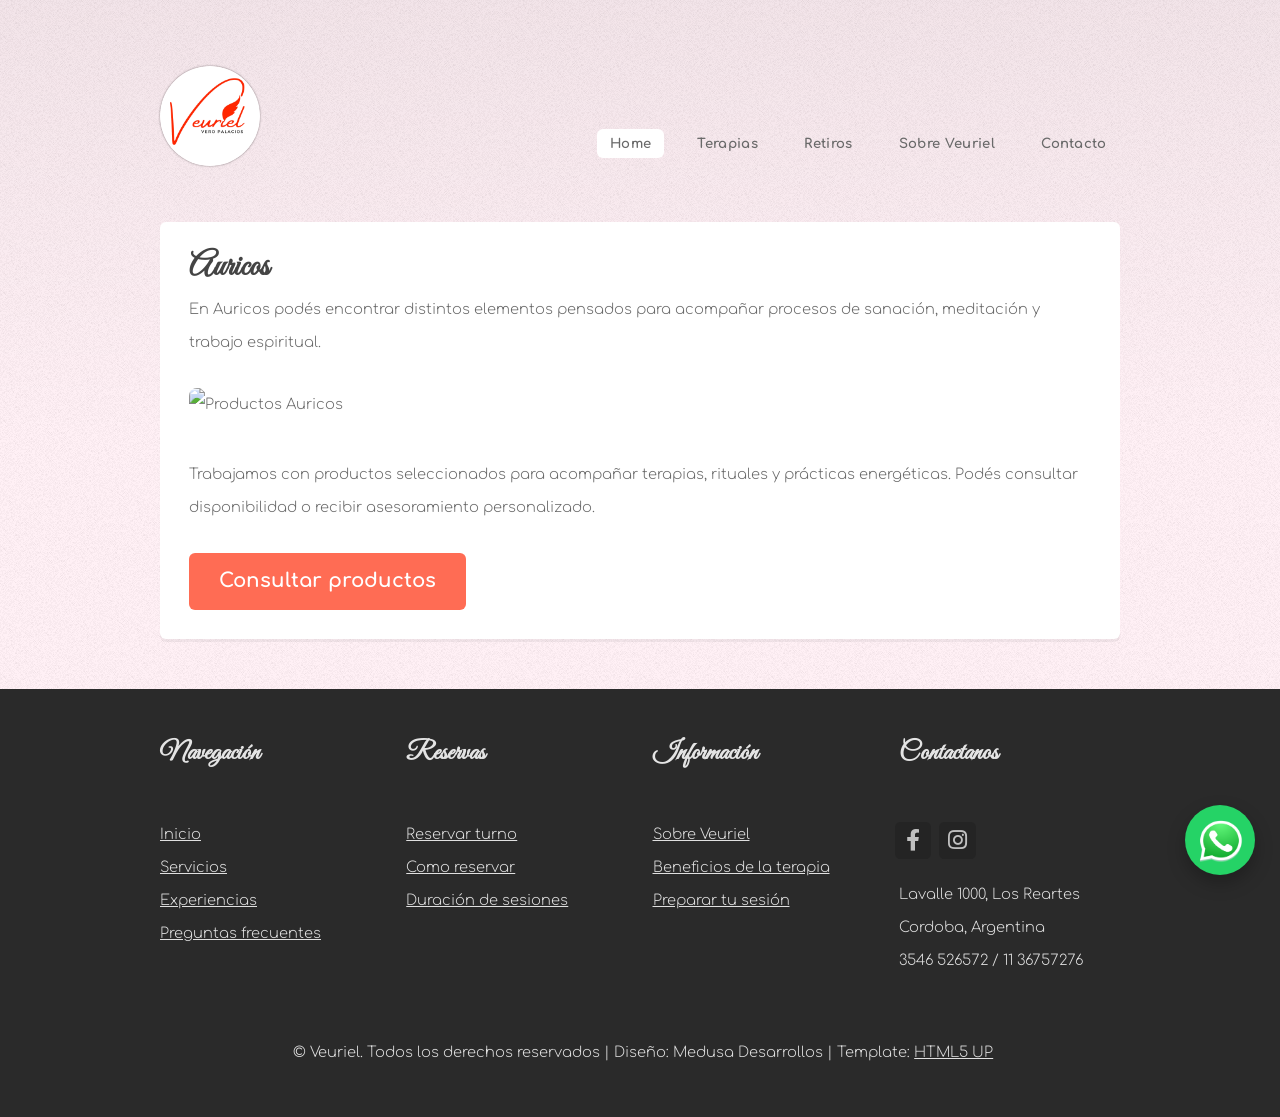
==== auricos.html @ 4fa96bc5 "centro-lumar terminado" ====
<!DOCTYPE html>
<html lang="es">
<head>
  <meta charset="UTF-8">
  <title>Aúricos - Veuriel</title>
  <meta name="viewport" content="width=device-width, initial-scale=1, user-scalable=no" />
	<link rel="stylesheet" href="assets/css/main.css" />
	<link href="https://fonts.googleapis.com/css2?family=Great+Vibes&display=swap" rel="stylesheet">
	<link href="https://fonts.googleapis.com/css2?family=Comfortaa:wght@300;400;600&display=swap" rel="stylesheet">
	<link rel="stylesheet" href="https://cdn.jsdelivr.net/npm/swiper@11/swiper-bundle.min.css"/>
</head>
<body class="is-preload homepage">

  <!-- Aquí cargamos el menú -->
    <div id="header-wrapper">
        <div id="menu-container"></div>
    </div>

  <!-- Contenido único de la página -->

  <section id="pagina-base" class="wrapper style2">
    <div class="container">

      <div class="row">
        <div class="col-12">

          <section class="box">

            <header>
              <h2>Auricos</h2>
              <p>
                En Auricos podés encontrar distintos elementos pensados para acompañar
                procesos de sanación, meditación y trabajo espiritual.
              </p>
            </header>

            <span class="image featured">
              <img src="images/auricos.jpg" alt="Productos Auricos">
            </span>

            <p>
              Trabajamos con productos seleccionados para acompañar terapias,
              rituales y prácticas energéticas. Podés consultar disponibilidad
              o recibir asesoramiento personalizado.
            </p>

            <a href="https://wa.me/5491136757276?text=Hola! Quiero consultar por productos de Auricos"
              class="button primary auricos-btn"
              target="_blank">
              Consultar productos
            </a>

          </section>

        </div>
      </div>

    </div>
  </section>



  <!-- Espacio antes del footer -->
  <div style="height:50px;" id="div-html-base">
  </div>

    <!-- Aquí cargamos el footer -->
      <div id="footer-wrapper">   
          <div id="footer-container"></div>
      </div>

    <script>
      // Cargar menú
      fetch('menu.html')
        .then(res => res.text())
        .then(data => {
          document.getElementById('menu-container').innerHTML = data;
        });

      // Cargar footer
      fetch('footer.html')
        .then(res => res.text())
        .then(data => {
          document.getElementById('footer-container').innerHTML = data;
        });
    </script>

    <!-- Scripts -->

		<script src="assets/js/jquery.min.js"></script>
		<script src="assets/js/jquery.dropotron.min.js"></script>
		<script src="assets/js/browser.min.js"></script>
		<script src="assets/js/breakpoints.min.js"></script>
		<script src="assets/js/util.js"></script>
		<script src="https://cdn.jsdelivr.net/npm/swiper@11/swiper-bundle.min.js"></script>
    <script src="assets/js/jquery.min.js"></script>
    <script src="assets/js/jquery.min.js"></script>

    <script>
      $(function () {
        $("#menu-container").load("header.html", function () {

          // scripts del template
          $.getScript("assets/js/jquery.dropotron.min.js");
          $.getScript("assets/js/browser.min.js");
          $.getScript("assets/js/breakpoints.min.js");
          $.getScript("assets/js/util.js");
          $.getScript("assets/js/main.js");

        });
      });
    </script>


</body>
</html>
---- assets/css/main.css ----
@import url("fontawesome-all.min.css");
@import url("https://fonts.googleapis.com/css?family=Oleo+Script:400|Open+Sans:300,300italic,600,600italic,800");

/*
	Verti by HTML5 UP
	html5up.net | @ajlkn
	Free for personal and commercial use under the CCA 3.0 license (html5up.net/license)
*/

html, body, div, span, applet, object,
iframe, h1, h2, h3, h4, h5, h6, p, blockquote,
pre, a, abbr, acronym, address, big, cite,
code, del, dfn, em, img, ins, kbd, q, s, samp,
small, strike, strong, sub, sup, tt, var, b,
u, i, center, dl, dt, dd, ol, ul, li, fieldset,
form, label, legend, table, caption, tbody,
tfoot, thead, tr, th, td, article, aside,
canvas, details, embed, figure, figcaption,
footer, header, hgroup, menu, nav, output, ruby,
section, summary, time, mark, audio, video {
	margin: 0;
	padding: 0;
	border: 0;
	font-size: 100%;
	font: inherit;
	vertical-align: baseline;}

article, aside, details, figcaption, figure,
footer, header, hgroup, menu, nav, section {
	display: block;}

body {
	line-height: 1;
}

ol, ul {
	list-style: none;
}

ul {
	margin-top: 3rem;
}

/* li {
	list-style: none;
	padding-left: 0;
} */

blockquote, q {
	quotes: none;
}

	blockquote:before, blockquote:after, q:before, q:after {
		content: '';
		content: none;
	}

table {
	border-collapse: collapse;
	border-spacing: 0;
}

body {
	-webkit-text-size-adjust: none;
}

mark {
	background-color: transparent;
	color: inherit;
}

input::-moz-focus-inner {
	border: 0;
	padding: 0;
}

input, select, textarea {
	-moz-appearance: none;
	-webkit-appearance: none;
	-ms-appearance: none;
	appearance: none;
}

/* Basic */

	@-ms-viewport {
		width: device-width;
	}

	html {
		box-sizing: border-box;
	}

	*, *:before, *:after {
		box-sizing: inherit;
	}

	body {
		background-image: -moz-linear-gradient(top, rgba(0, 0, 0, 0.05), rgba(0, 0, 0, 0)), url("images/bg01.png");
		background-image: -webkit-linear-gradient(top, rgba(0, 0, 0, 0.05), rgba(0, 0, 0, 0)), url("images/bg01.png");
		background-image: -ms-linear-gradient(top, rgba(0, 0, 0, 0.05), rgba(0, 0, 0, 0)), url("images/bg01.png");
		background-image: linear-gradient(top, rgba(0, 0, 0, 0.05), rgba(0, 0, 0, 0)), url("images/bg01.png");
		background-color: #fff0f5;
		background-position: top left, top left;
		background-repeat: repeat-x, repeat;
		background-size: 100% 30em, auto;
		font-family: 'Comfortaa', sans-serif;
		font-size: 13pt;
		color: #696969;
		font-weight: 300;
		line-height: 2.25em;
	}

		body.is-preload *, body.is-preload *:before, body.is-preload *:after {
			-moz-animation: none !important;
			-webkit-animation: none !important;
			-ms-animation: none !important;
			animation: none !important;
			-moz-transition: none !important;
			-webkit-transition: none !important;
			-ms-transition: none !important;
			transition: none !important;
		}

	input, select, textarea {
		font-family: 'Comfortaa', sans-serif;
		font-size: 13pt;
		color: #696969;
		font-weight: 300;
		line-height: 2.25em;
	}

	a {
		color: #0090c5;
		text-decoration: underline;
	}

		a:hover {
			text-decoration: none;
		}

	h1, h2, h3, h4, h5, h6 {
		color: #444;
		font-weight: 800;
		font-family: 'Great Vibes', cursive;
	}

		h1 a, h2 a, h3 a, h4 a, h5 a, h6 a {
			color: inherit;
			text-decoration: none;
			outline: 0;
		}

	h2 {
		font-size: 2.25em;
		margin: 0 0 1.1em 0;
		line-height: 1em;
	}

	h3 {
		font-size: 1.80em;
		margin: 0 0 1em 0;
	}

	b, strong {
		font-weight: 600;
		color: #444;
	}

	i, em {
		font-style: italic;
	}

	br.clear {
		clear: both;
	}

	sub {
		position: relative;
		top: 0.5em;
		font-size: 0.8em;
	}

	sup {
		position: relative;
		top: -0.5em;
		font-size: 0.8em;
	}

	hr {
		border: 0;
		border-top: solid 1px #eee;
	}

	blockquote {
		border-left: solid 0.5em #eee;
		padding: 1em 0 1em 2em;
		font-style: italic;
	}

	p, ul, ol, dl, table {
		margin-bottom: 2em;
	}

/* Container */

	.container {
		margin: 0 auto;
		max-width: 100%;
		width: 1400px;
	}

		@media screen and (max-width: 1680px) {

			.container {
				width: 1200px;
			}

		}

		@media screen and (max-width: 1280px) {

			.container {
				width: 960px;
			}

		}

		@media screen and (max-width: 980px) {

			.container {
				width: 90%;
			}

		}

		@media screen and (max-width: 736px) {

			.container {
				width: 100%;
			}

		}

/* Row */

	.row {
		display: flex;
		flex-wrap: wrap;
		box-sizing: border-box;
		align-items: stretch;
	}

		.row > * {
			box-sizing: border-box;
		}

		.row.gtr-uniform > * > :last-child {
			margin-bottom: 0;
		}

		.row.aln-left {
			justify-content: flex-start;
		}

		.row.aln-center {
			justify-content: center;
		}

		.row.aln-right {
			justify-content: flex-end;
		}

		.row.aln-top {
			align-items: flex-start;
		}

		.row.aln-middle {
			align-items: center;
		}

		.row.aln-bottom {
			align-items: flex-end;
		}

		.row > .imp {
			order: -1;
		}

		.row > .col-1 {
			width: 8.33333%;
		}

		.row > .off-1 {
			margin-left: 8.33333%;
		}

		.row > .col-2 {
			width: 16.66667%;
		}

		.row > .off-2 {
			margin-left: 16.66667%;
		}

		.row > .col-3 {
			width: 25%;
		}

		.row > .off-3 {
			margin-left: 25%;
		}

		.row > .col-4 {
			width: 33.33333%;
		}

		.row > .off-4 {
			margin-left: 33.33333%;
		}

		.row > .col-5 {
			width: 41.66667%;
		}

		.row > .off-5 {
			margin-left: 41.66667%;
		}

		.row > .col-6 {
			width: 50%;
		}

		.row > .off-6 {
			margin-left: 50%;
		}

		.row > .col-7 {
			width: 58.33333%;
		}

		.row > .off-7 {
			margin-left: 58.33333%;
		}

		.row > .col-8 {
			width: 66.66667%;
		}

		.row > .off-8 {
			margin-left: 66.66667%;
		}

		.row > .col-9 {
			width: 75%;
		}

		.row > .off-9 {
			margin-left: 75%;
		}

		.row > .col-10 {
			width: 83.33333%;
		}

		.row > .off-10 {
			margin-left: 83.33333%;
		}

		.row > .col-11 {
			width: 91.66667%;
		}

		.row > .off-11 {
			margin-left: 91.66667%;
		}

		.row > .col-12 {
			width: 100%;
		}

		.row > .off-12 {
			margin-left: 100%;
		}

		.row.gtr-0 {
			margin-top: 0px;
			margin-left: 0px;
		}

			.row.gtr-0 > * {
				padding: 0px 0 0 0px;
			}

			.row.gtr-0.gtr-uniform {
				margin-top: 0px;
			}

				.row.gtr-0.gtr-uniform > * {
					padding-top: 0px;
				}

		.row.gtr-25 {
			margin-top: -10px;
			margin-left: -10px;
		}

			.row.gtr-25 > * {
				padding: 10px 0 0 10px;
			}

			.row.gtr-25.gtr-uniform {
				margin-top: -10px;
			}

				.row.gtr-25.gtr-uniform > * {
					padding-top: 10px;
				}

		.row.gtr-50 {
			margin-top: -20px;
			margin-left: -20px;
		}

			.row.gtr-50 > * {
				padding: 20px 0 0 20px;
			}

			.row.gtr-50.gtr-uniform {
				margin-top: -20px;
			}

				.row.gtr-50.gtr-uniform > * {
					padding-top: 20px;
				}

		.row {
			margin-top: -40px;
			margin-left: -40px;
		}

			.row > * {
				padding: 40px 0 0 40px;
			}

			.row.gtr-uniform {
				margin-top: -40px;
			}

				.row.gtr-uniform > * {
					padding-top: 40px;
				}

		.row.gtr-150 {
			margin-top: -60px;
			margin-left: -60px;
		}

			.row.gtr-150 > * {
				padding: 60px 0 0 60px;
			}

			.row.gtr-150.gtr-uniform {
				margin-top: -60px;
			}

				.row.gtr-150.gtr-uniform > * {
					padding-top: 60px;
				}

		.row.gtr-200 {
			margin-top: -80px;
			margin-left: -80px;
		}

			.row.gtr-200 > * {
				padding: 80px 0 0 80px;
			}

			.row.gtr-200.gtr-uniform {
				margin-top: -80px;
			}

				.row.gtr-200.gtr-uniform > * {
					padding-top: 80px;
				}

		@media screen and (max-width: 1680px) {

			.row {
				display: flex;
				flex-wrap: wrap;
				box-sizing: border-box;
				align-items: stretch;
			}

				.row > * {
					box-sizing: border-box;
				}

				.row.gtr-uniform > * > :last-child {
					margin-bottom: 0;
				}

				.row.aln-left {
					justify-content: flex-start;
				}

				.row.aln-center {
					justify-content: center;
				}

				.row.aln-right {
					justify-content: flex-end;
				}

				.row.aln-top {
					align-items: flex-start;
				}

				.row.aln-middle {
					align-items: center;
				}

				.row.aln-bottom {
					align-items: flex-end;
				}

				.row > .imp-xlarge {
					order: -1;
				}

				.row > .col-1-xlarge {
					width: 8.33333%;
				}

				.row > .off-1-xlarge {
					margin-left: 8.33333%;
				}

				.row > .col-2-xlarge {
					width: 16.66667%;
				}

				.row > .off-2-xlarge {
					margin-left: 16.66667%;
				}

				.row > .col-3-xlarge {
					width: 25%;
				}

				.row > .off-3-xlarge {
					margin-left: 25%;
				}

				.row > .col-4-xlarge {
					width: 33.33333%;
				}

				.row > .off-4-xlarge {
					margin-left: 33.33333%;
				}

				.row > .col-5-xlarge {
					width: 41.66667%;
				}

				.row > .off-5-xlarge {
					margin-left: 41.66667%;
				}

				.row > .col-6-xlarge {
					width: 50%;
				}

				.row > .off-6-xlarge {
					margin-left: 50%;
				}

				.row > .col-7-xlarge {
					width: 58.33333%;
				}

				.row > .off-7-xlarge {
					margin-left: 58.33333%;
				}

				.row > .col-8-xlarge {
					width: 66.66667%;
				}

				.row > .off-8-xlarge {
					margin-left: 66.66667%;
				}

				.row > .col-9-xlarge {
					width: 75%;
				}

				.row > .off-9-xlarge {
					margin-left: 75%;
				}

				.row > .col-10-xlarge {
					width: 83.33333%;
				}

				.row > .off-10-xlarge {
					margin-left: 83.33333%;
				}

				.row > .col-11-xlarge {
					width: 91.66667%;
				}

				.row > .off-11-xlarge {
					margin-left: 91.66667%;
				}

				.row > .col-12-xlarge {
					width: 100%;
				}

				.row > .off-12-xlarge {
					margin-left: 100%;
				}

				.row.gtr-0 {
					margin-top: 0px;
					margin-left: 0px;
				}

					.row.gtr-0 > * {
						padding: 0px 0 0 0px;
					}

					.row.gtr-0.gtr-uniform {
						margin-top: 0px;
					}

						.row.gtr-0.gtr-uniform > * {
							padding-top: 0px;
						}

				.row.gtr-25 {
					margin-top: -10px;
					margin-left: -10px;
				}

					.row.gtr-25 > * {
						padding: 10px 0 0 10px;
					}

					.row.gtr-25.gtr-uniform {
						margin-top: -10px;
					}

						.row.gtr-25.gtr-uniform > * {
							padding-top: 10px;
						}

				.row.gtr-50 {
					margin-top: -20px;
					margin-left: -20px;
				}

					.row.gtr-50 > * {
						padding: 20px 0 0 20px;
					}

					.row.gtr-50.gtr-uniform {
						margin-top: -20px;
					}

						.row.gtr-50.gtr-uniform > * {
							padding-top: 20px;
						}

				.row {
					margin-top: -40px;
					margin-left: -40px;
				}

					.row > * {
						padding: 40px 0 0 40px;
					}

					.row.gtr-uniform {
						margin-top: -40px;
					}

						.row.gtr-uniform > * {
							padding-top: 40px;
						}

				.row.gtr-150 {
					margin-top: -60px;
					margin-left: -60px;
				}

					.row.gtr-150 > * {
						padding: 60px 0 0 60px;
					}

					.row.gtr-150.gtr-uniform {
						margin-top: -60px;
					}

						.row.gtr-150.gtr-uniform > * {
							padding-top: 60px;
						}

				.row.gtr-200 {
					margin-top: -80px;
					margin-left: -80px;
				}

					.row.gtr-200 > * {
						padding: 80px 0 0 80px;
					}

					.row.gtr-200.gtr-uniform {
						margin-top: -80px;
					}

						.row.gtr-200.gtr-uniform > * {
							padding-top: 80px;
						}

		}

		@media screen and (max-width: 1280px) {

			.row {
				display: flex;
				flex-wrap: wrap;
				box-sizing: border-box;
				align-items: stretch;
			}

				.row > * {
					box-sizing: border-box;
				}

				.row.gtr-uniform > * > :last-child {
					margin-bottom: 0;
				}

				.row.aln-left {
					justify-content: flex-start;
				}

				.row.aln-center {
					justify-content: center;
				}

				.row.aln-right {
					justify-content: flex-end;
				}

				.row.aln-top {
					align-items: flex-start;
				}

				.row.aln-middle {
					align-items: center;
				}

				.row.aln-bottom {
					align-items: flex-end;
				}

				.row > .imp-large {
					order: -1;
				}

				.row > .col-1-large {
					width: 8.33333%;
				}

				.row > .off-1-large {
					margin-left: 8.33333%;
				}

				.row > .col-2-large {
					width: 16.66667%;
				}

				.row > .off-2-large {
					margin-left: 16.66667%;
				}

				.row > .col-3-large {
					width: 25%;
				}

				.row > .off-3-large {
					margin-left: 25%;
				}

				.row > .col-4-large {
					width: 33.33333%;
				}

				.row > .off-4-large {
					margin-left: 33.33333%;
				}

				.row > .col-5-large {
					width: 41.66667%;
				}

				.row > .off-5-large {
					margin-left: 41.66667%;
				}

				.row > .col-6-large {
					width: 50%;
				}

				.row > .off-6-large {
					margin-left: 50%;
				}

				.row > .col-7-large {
					width: 58.33333%;
				}

				.row > .off-7-large {
					margin-left: 58.33333%;
				}

				.row > .col-8-large {
					width: 66.66667%;
				}

				.row > .off-8-large {
					margin-left: 66.66667%;
				}

				.row > .col-9-large {
					width: 75%;
				}

				.row > .off-9-large {
					margin-left: 75%;
				}

				.row > .col-10-large {
					width: 83.33333%;
				}

				.row > .off-10-large {
					margin-left: 83.33333%;
				}

				.row > .col-11-large {
					width: 91.66667%;
				}

				.row > .off-11-large {
					margin-left: 91.66667%;
				}

				.row > .col-12-large {
					width: 100%;
				}

				.row > .off-12-large {
					margin-left: 100%;
				}

				.row.gtr-0 {
					margin-top: 0px;
					margin-left: 0px;
				}

					.row.gtr-0 > * {
						padding: 0px 0 0 0px;
					}

					.row.gtr-0.gtr-uniform {
						margin-top: 0px;
					}

						.row.gtr-0.gtr-uniform > * {
							padding-top: 0px;
						}

				.row.gtr-25 {
					margin-top: -6.25px;
					margin-left: -6.25px;
				}

					.row.gtr-25 > * {
						padding: 6.25px 0 0 6.25px;
					}

					.row.gtr-25.gtr-uniform {
						margin-top: -6.25px;
					}

						.row.gtr-25.gtr-uniform > * {
							padding-top: 6.25px;
						}

				.row.gtr-50 {
					margin-top: -12.5px;
					margin-left: -12.5px;
				}

					.row.gtr-50 > * {
						padding: 12.5px 0 0 12.5px;
					}

					.row.gtr-50.gtr-uniform {
						margin-top: -12.5px;
					}

						.row.gtr-50.gtr-uniform > * {
							padding-top: 12.5px;
						}

				.row {
					margin-top: -25px;
					margin-left: -25px;
				}

					.row > * {
						padding: 25px 0 0 25px;
					}

					.row.gtr-uniform {
						margin-top: -25px;
					}

						.row.gtr-uniform > * {
							padding-top: 25px;
						}

				.row.gtr-150 {
					margin-top: -37.5px;
					margin-left: -37.5px;
				}

					.row.gtr-150 > * {
						padding: 37.5px 0 0 37.5px;
					}

					.row.gtr-150.gtr-uniform {
						margin-top: -37.5px;
					}

						.row.gtr-150.gtr-uniform > * {
							padding-top: 37.5px;
						}

				.row.gtr-200 {
					margin-top: -50px;
					margin-left: -50px;
				}

					.row.gtr-200 > * {
						padding: 50px 0 0 50px;
					}

					.row.gtr-200.gtr-uniform {
						margin-top: -50px;
					}

						.row.gtr-200.gtr-uniform > * {
							padding-top: 50px;
						}

		}

		@media screen and (max-width: 980px) {

			.row {
				display: flex;
				flex-wrap: wrap;
				box-sizing: border-box;
				align-items: stretch;
			}

				.row > * {
					box-sizing: border-box;
				}

				.row.gtr-uniform > * > :last-child {
					margin-bottom: 0;
				}

				.row.aln-left {
					justify-content: flex-start;
				}

				.row.aln-center {
					justify-content: center;
				}

				.row.aln-right {
					justify-content: flex-end;
				}

				.row.aln-top {
					align-items: flex-start;
				}

				.row.aln-middle {
					align-items: center;
				}

				.row.aln-bottom {
					align-items: flex-end;
				}

				.row > .imp-medium {
					order: -1;
				}

				.row > .col-1-medium {
					width: 8.33333%;
				}

				.row > .off-1-medium {
					margin-left: 8.33333%;
				}

				.row > .col-2-medium {
					width: 16.66667%;
				}

				.row > .off-2-medium {
					margin-left: 16.66667%;
				}

				.row > .col-3-medium {
					width: 25%;
				}

				.row > .off-3-medium {
					margin-left: 25%;
				}

				.row > .col-4-medium {
					width: 33.33333%;
				}

				.row > .off-4-medium {
					margin-left: 33.33333%;
				}

				.row > .col-5-medium {
					width: 41.66667%;
				}

				.row > .off-5-medium {
					margin-left: 41.66667%;
				}

				.row > .col-6-medium {
					width: 50%;
				}

				.row > .off-6-medium {
					margin-left: 50%;
				}

				.row > .col-7-medium {
					width: 58.33333%;
				}

				.row > .off-7-medium {
					margin-left: 58.33333%;
				}

				.row > .col-8-medium {
					width: 66.66667%;
				}

				.row > .off-8-medium {
					margin-left: 66.66667%;
				}

				.row > .col-9-medium {
					width: 75%;
				}

				.row > .off-9-medium {
					margin-left: 75%;
				}

				.row > .col-10-medium {
					width: 83.33333%;
				}

				.row > .off-10-medium {
					margin-left: 83.33333%;
				}

				.row > .col-11-medium {
					width: 91.66667%;
				}

				.row > .off-11-medium {
					margin-left: 91.66667%;
				}

				.row > .col-12-medium {
					width: 100%;
				}

				.row > .off-12-medium {
					margin-left: 100%;
				}

				.row.gtr-0 {
					margin-top: 0px;
					margin-left: 0px;
				}

					.row.gtr-0 > * {
						padding: 0px 0 0 0px;
					}

					.row.gtr-0.gtr-uniform {
						margin-top: 0px;
					}

						.row.gtr-0.gtr-uniform > * {
							padding-top: 0px;
						}

				.row.gtr-25 {
					margin-top: -6.25px;
					margin-left: -6.25px;
				}

					.row.gtr-25 > * {
						padding: 6.25px 0 0 6.25px;
					}

					.row.gtr-25.gtr-uniform {
						margin-top: -6.25px;
					}

						.row.gtr-25.gtr-uniform > * {
							padding-top: 6.25px;
						}

				.row.gtr-50 {
					margin-top: -12.5px;
					margin-left: -12.5px;
				}

					.row.gtr-50 > * {
						padding: 12.5px 0 0 12.5px;
					}

					.row.gtr-50.gtr-uniform {
						margin-top: -12.5px;
					}

						.row.gtr-50.gtr-uniform > * {
							padding-top: 12.5px;
						}

				.row {
					margin-top: -25px;
					margin-left: -25px;
				}

					.row > * {
						padding: 25px 0 0 25px;
					}

					.row.gtr-uniform {
						margin-top: -25px;
					}

						.row.gtr-uniform > * {
							padding-top: 25px;
						}

				.row.gtr-150 {
					margin-top: -37.5px;
					margin-left: -37.5px;
				}

					.row.gtr-150 > * {
						padding: 37.5px 0 0 37.5px;
					}

					.row.gtr-150.gtr-uniform {
						margin-top: -37.5px;
					}

						.row.gtr-150.gtr-uniform > * {
							padding-top: 37.5px;
						}

				.row.gtr-200 {
					margin-top: -50px;
					margin-left: -50px;
				}

					.row.gtr-200 > * {
						padding: 50px 0 0 50px;
					}

					.row.gtr-200.gtr-uniform {
						margin-top: -50px;
					}

						.row.gtr-200.gtr-uniform > * {
							padding-top: 50px;
						}

		}

		@media screen and (max-width: 736px) {

			.row {
				display: flex;
				flex-wrap: wrap;
				box-sizing: border-box;
				align-items: stretch;
			}

				.row > * {
					box-sizing: border-box;
				}

				.row.gtr-uniform > * > :last-child {
					margin-bottom: 0;
				}

				.row.aln-left {
					justify-content: flex-start;
				}

				.row.aln-center {
					justify-content: center;
				}

				.row.aln-right {
					justify-content: flex-end;
				}

				.row.aln-top {
					align-items: flex-start;
				}

				.row.aln-middle {
					align-items: center;
				}

				.row.aln-bottom {
					align-items: flex-end;
				}

				.row > .imp-small {
					order: -1;
				}

				.row > .col-1-small {
					width: 8.33333%;
				}

				.row > .off-1-small {
					margin-left: 8.33333%;
				}

				.row > .col-2-small {
					width: 16.66667%;
				}

				.row > .off-2-small {
					margin-left: 16.66667%;
				}

				.row > .col-3-small {
					width: 25%;
				}

				.row > .off-3-small {
					margin-left: 25%;
				}

				.row > .col-4-small {
					width: 33.33333%;
				}

				.row > .off-4-small {
					margin-left: 33.33333%;
				}

				.row > .col-5-small {
					width: 41.66667%;
				}

				.row > .off-5-small {
					margin-left: 41.66667%;
				}

				.row > .col-6-small {
					width: 50%;
				}

				.row > .off-6-small {
					margin-left: 50%;
				}

				.row > .col-7-small {
					width: 58.33333%;
				}

				.row > .off-7-small {
					margin-left: 58.33333%;
				}

				.row > .col-8-small {
					width: 66.66667%;
				}

				.row > .off-8-small {
					margin-left: 66.66667%;
				}

				.row > .col-9-small {
					width: 75%;
				}

				.row > .off-9-small {
					margin-left: 75%;
				}

				.row > .col-10-small {
					width: 83.33333%;
				}

				.row > .off-10-small {
					margin-left: 83.33333%;
				}

				.row > .col-11-small {
					width: 91.66667%;
				}

				.row > .off-11-small {
					margin-left: 91.66667%;
				}

				.row > .col-12-small {
					width: 100%;
				}

				.row > .off-12-small {
					margin-left: 100%;
				}

				.row.gtr-0 {
					margin-top: 0px;
					margin-left: 0px;
				}

					.row.gtr-0 > * {
						padding: 0px 0 0 0px;
					}

					.row.gtr-0.gtr-uniform {
						margin-top: 0px;
					}

						.row.gtr-0.gtr-uniform > * {
							padding-top: 0px;
						}

				.row.gtr-25 {
					margin-top: -5px;
					margin-left: -5px;
				}

					.row.gtr-25 > * {
						padding: 5px 0 0 5px;
					}

					.row.gtr-25.gtr-uniform {
						margin-top: -5px;
					}

						.row.gtr-25.gtr-uniform > * {
							padding-top: 5px;
						}

				.row.gtr-50 {
					margin-top: -10px;
					margin-left: -10px;
				}

					.row.gtr-50 > * {
						padding: 10px 0 0 10px;
					}

					.row.gtr-50.gtr-uniform {
						margin-top: -10px;
					}

						.row.gtr-50.gtr-uniform > * {
							padding-top: 10px;
						}

				.row {
					margin-top: -20px;
					margin-left: -20px;
				}

					.row > * {
						padding: 20px 0 0 20px;
					}

					.row.gtr-uniform {
						margin-top: -20px;
					}

						.row.gtr-uniform > * {
							padding-top: 20px;
						}

				.row.gtr-150 {
					margin-top: -30px;
					margin-left: -30px;
				}

					.row.gtr-150 > * {
						padding: 30px 0 0 30px;
					}

					.row.gtr-150.gtr-uniform {
						margin-top: -30px;
					}

						.row.gtr-150.gtr-uniform > * {
							padding-top: 30px;
						}

				.row.gtr-200 {
					margin-top: -40px;
					margin-left: -40px;
				}

					.row.gtr-200 > * {
						padding: 40px 0 0 40px;
					}

					.row.gtr-200.gtr-uniform {
						margin-top: -40px;
					}

						.row.gtr-200.gtr-uniform > * {
							padding-top: 40px;
						}

		}

/* Section/Article */

	section, article {
		/* margin-bottom: 5em; */
	}

	section > :last-child,
	article > :last-child,
	section:last-child,
	article:last-child {
		margin-bottom: 0;
	}

	header {
		margin: 0 0 2em 0;
	}

		header h2, header h3 {
			margin: 0 0 0.25em 0;
		}

		header p {
			margin: 0;
		}

	footer {
		margin: 2.5em 0 0 0;
	}

/* Forms */

	form label {
		display: block;
		font-weight: 800;
		margin: 0 0 1em 0;
		font-size: 0.8em;
		color: #444;
	}

	form input[type="text"],
	form input[type="email"],
	form input[type="password"],
	form select,
	form textarea {
		-webkit-appearance: none;
		display: block;
		width: 100%;
		border-radius: 8px;
		border: solid 1px #eee;
	}

		form input[type="text"]:focus,
		form input[type="email"]:focus,
		form input[type="password"]:focus,
		form select:focus,
		form textarea:focus {
			border-color: #0090c5;
		}

	form input[type="text"],
	form input[type="email"],
	form input[type="password"] {
		line-height: 3em;
		padding: 0 1em;
	}

	form select {
		line-height: 3em;
		padding: 0 1em;
	}

	form textarea {
		min-height: 9em;
		padding: 1em;
	}

	form ::-webkit-input-placeholder {
		color: #555 !important;
	}

	form :-moz-placeholder {
		color: #555 !important;
	}

	form ::-moz-placeholder {
		color: #555 !important;
	}

	form :-ms-input-placeholder {
		color: #555 !important;
	}

	form ::-moz-focus-inner {
		border: 0;
	}

/* Tables */

	table {
		width: 100%;
	}

		table tr {
			border-top: solid 1px #eee;
		}

			table tr:first-child {
				border-top: 0;
			}

		table td {
			padding: 0.5em 1em 0.5em 1em;
		}

		table th {
			text-align: left;
			padding: 0.5em 1em 0.5em 1em;
			font-weight: 800;
			margin: 0 0 1em 0;
		}

		table thead {
			background: #404248;
			color: #fff;
		}

/* Image */

	.image {
		display: inline-block;
		outline: 0;
	}

		.image img {
			display: block;
			width: 100%;
			border-radius: 8px;
		}

		.image.fit {
			display: block;
			width: 100%;
		}

		.image.featured {
			display: block;
			width: 100%;
			margin: 0 0 2.5em 0;
		}

		.image.left {
			float: left;
			margin: 0 2em 2em 0;
		}

		.image.centered {
			display: block;
			margin: 0 0 2.5em 0;
		}

			.image.centered img {
				margin: 0 auto;
				width: auto;
			}

/* Button */

	input[type="button"],
	input[type="submit"],
	input[type="reset"],
	button,
	.button {
		-moz-transition: background-color .25s ease-in-out;
		-webkit-transition: background-color .25s ease-in-out;
		-ms-transition: background-color .25s ease-in-out;
		transition: background-color .25s ease-in-out;
		-webkit-appearance: none;
		position: relative;
		display: inline-block;
		background: #ff6c54;
		color: #fff;
		text-decoration: none;
		border-radius: 6px;
		font-weight: 800;
		outline: 0;
		border: 0;
		cursor: pointer;
		font-size: 1.35em;
		padding: 0.6em 1.5em;
	}

		input[type="button"].icon:before,
		input[type="submit"].icon:before,
		input[type="reset"].icon:before,
		button.icon:before,
		.button.icon:before {
			position: relative;
			margin-right: 0.5em;
			top: 0.05em;
		}

		input[type="button"]:hover,
		input[type="submit"]:hover,
		input[type="reset"]:hover,
		button:hover,
		.button:hover {
			background: #ff8875;
		}

		input[type="button"]:active,
		input[type="submit"]:active,
		input[type="reset"]:active,
		button:active,
		.button:active {
			background: #20b0e5;
		}

		input[type="button"].alt,
		input[type="submit"].alt,
		input[type="reset"].alt,
		button.alt,
		.button.alt {
			background: #f1f1f1;
			background: rgba(0, 0, 0, 0.05);
			color: #444;
		}

			input[type="button"].alt:hover,
			input[type="submit"].alt:hover,
			input[type="reset"].alt:hover,
			button.alt:hover,
			.button.alt:hover {
				background: #e8e8e8;
				background: rgba(0, 0, 0, 0.085);
			}

			input[type="button"].alt:active,
			input[type="submit"].alt:active,
			input[type="reset"].alt:active,
			button.alt:active,
			.button.alt:active {
				background: #e4e4e4;
				background: rgba(0, 0, 0, 0.15);
			}

		input[type="button"].large,
		input[type="submit"].large,
		input[type="reset"].large,
		button.large,
		.button.large {
			font-size: 2.25em;
			padding: 0.8em 0.9em;
		}

/* List */

	ul {
		list-style: disc;
		padding-left: 1em;
	}

		ul li {
			padding-left: 0.5em;
		}

		ul.style2 {
			list-style: none;
			padding-left: 0;
		}

			ul.style2 li {
				padding-left: 0;
			}

	ol {
		list-style: decimal;
		padding-left: 1.25em;
	}

		ol li {
			padding-left: 0.25em;
		}

/* Actions */

	ul.actions {
		list-style: none;
		padding-left: 0;
	}

		ul.actions li {
			display: inline-block;
			padding: 0 0 0 0.25em;
			margin: 0 0 0 0.25em;
		}

			ul.actions li:first-child {
				margin-left: 0;
				padding-left: 0;
			}

/* Menu */

	ul.menu {
		list-style: none;
		padding-left: 0;
	}

		ul.menu li {
			border-left: solid 1px #e0e0e0;
			display: inline-block;
			padding: 0 0 0 0.75em;
			margin: 0 0 0 0.75em;
		}

			ul.menu li:first-child {
				border-left: 0;
				margin-left: 0;
				padding-left: 0;
			}

/* Box */

	.box {
		background: #fff;
		border-radius: 6px;
		box-shadow: 0px 3px 0px 0px rgba(0, 0, 0, 0.05);
		padding: 2em;
	}

		.box.feature {
			padding: 0;
		}

			.box.feature .inner {
				padding: 4em 2em 3em 2em;
			}

			.box.feature h2 {
				font-size: 2.35em;
			}

			.box.feature p {
				margin: 0;
			}

			.box.feature .image {
				position: relative;
				margin: 0;
			}

				.box.feature .image img {
					border-bottom-left-radius: 0;
					border-bottom-right-radius: 0;
				}

/* Icons */

	.icon {
		text-decoration: none;
		position: relative;
		text-decoration: none;
	}

		.icon:before {
			-moz-osx-font-smoothing: grayscale;
			-webkit-font-smoothing: antialiased;
			display: inline-block;
			font-style: normal;
			font-variant: normal;
			text-rendering: auto;
			line-height: 1;
			text-transform: none !important;
			font-family: 'Font Awesome 5 Free';
			font-weight: 400;
		}

		.icon:before {
			line-height: inherit;
		}

		.icon.solid:before {
			font-weight: 900;
		}

		.icon.brands:before {
			font-family: 'Font Awesome 5 Brands';
		}

		.icon > .label {
			display: none;
		}

/* Widgets */

	.widget.thumbnails .grid {
		margin: 0 0 3em 0;
	}

	.widget.thumbnails .image {
		margin: 0;
	}

	.widget.contact ul {
		list-style: none;
		padding-left: 0;
		overflow: hidden;
		position: relative;
		left: -4px;
		top: 4px;
		margin-bottom: 1.5em;
	}

		.widget.contact ul li {
			display: inline-block;
			margin-right: 0.25em;
			padding-left: 0;
		}

			.widget.contact ul li a {
				-moz-transition: background-color .25s ease-in-out;
				-webkit-transition: background-color .25s ease-in-out;
				-ms-transition: background-color .25s ease-in-out;
				transition: background-color .25s ease-in-out;
				display: inline-block;
				width: 2.5em;
				height: 2.5em;
				text-align: center;
				line-height: 2.5em;
				border-radius: 0.35em;
				outline: 0;
				opacity: 0.75;
				text-decoration: none;
				background: #222222;
			}

				.widget.contact ul li a:before {
					color: #f3f3f3;
					font-size: 1.5em;
					line-height: inherit;
				}

				.widget.contact ul li a:hover {
					background: #f4d6e3;
				}

				.widget.contact ul li a:active {
					background: #666666;
				}

/* Wrappers */

	#header-wrapper {
		padding: 4.5em 0 3em 0;
	}

	#features-wrapper {
		padding: 3em 0 3em 0;
	}

	#main-wrapper {
		background: #fff;
		box-shadow: 0px 3px 0px 0px rgba(0, 0, 0, 0.05);
		padding: 5em 0 5em 0;
	}

	#footer-wrapper {
		padding: 6em 0 8em 0;
	}

/* Header */

	#header {
		position: relative;
	}

/* Logo */

	#logo {
		display: inline-block;
	}

		#logo h1 {
			background: #ff4486;
			color: #fff;
			border-radius: 6px;
			font-family: 'Oleo Script', serif;
			font-weight: 400;
			padding: 0.25em 0.2em 0.25em 0.2em;
			font-size: 3.25em;
			letter-spacing: 0.05em;
			display: inline-block;
			vertical-align: middle;
		}

		#logo span {
			font-weight: 800;
			line-height: 4.5em;
			letter-spacing: 0.025em;
			font-size: 0.9em;
			vertical-align: middle;
			margin: 0 0 0 1.25em;
		}

/* Nav */

	#nav {
		position: absolute;
		right: 0;
		top: 0;
		font-size: 0.9em;
	}

		#nav ul {
			list-style: none;
			padding-left: 0;
		}

			#nav ul li {
				float: left;
				line-height: 4.5em;
				padding-left: 1.5em;
			}

				#nav ul li a, #nav ul li span {
					-moz-transition: background-color .25s ease-in-out;
					-webkit-transition: background-color .25s ease-in-out;
					-ms-transition: background-color .25s ease-in-out;
					transition: background-color .25s ease-in-out;
					font-weight: 800;
					letter-spacing: 0.025em;
					color: #696969;
					text-decoration: none;
					border-radius: 6px;
					padding: 0.5em 1em 0.5em 1em;
				}

				#nav ul li > ul {
					display: none;
				}

				#nav ul li:hover a, #nav ul li:hover span {
					background: #fff;
				}

				#nav ul li.active a, #nav ul li.active span {
					background: #fff;
				}

				#nav ul li.current a {
					background: #ffffff;
					color: #696969;
				}

	.dropotron {
		background: #fff;
		letter-spacing: 0.025em;
		color: #696969;
		text-decoration: none;
		border-radius: 6px;
		padding: 0.75em 0;
		min-width: 15em;
		box-shadow: inset 0 0 0 1px rgba(0, 0, 0, 0.1), 0 0.25em 0.25em 0.1em rgba(0, 0, 0, 0.025);
		margin-top: calc(-0.75em + 1px);
		margin-left: -1px;
		list-style: none;
		padding-left: 0;
	}

		.dropotron li {
			border-top: solid 1px #eee;
			line-height: 3em;
			padding-left: 0;
		}

			.dropotron li:first-child {
				border-top: 0;
			}

			.dropotron li > a, .dropotron li > span {
				-moz-transition: color .25s ease-in-out, background-color .25s ease-in-out;
				-webkit-transition: color .25s ease-in-out, background-color .25s ease-in-out;
				-ms-transition: color .25s ease-in-out, background-color .25s ease-in-out;
				transition: color .25s ease-in-out, background-color .25s ease-in-out;
				text-decoration: none;
				color: inherit;
				display: block;
				padding: 0 1.5em;
			}

				.dropotron li > a:hover, .dropotron li > span:hover {
					background: #eee;
				}

			.dropotron li.active > a, .dropotron li.active > span {
				background: #eee;
			}

		.dropotron.level-0 {
			font-size: 0.8em;
			margin-left: 1.5em;
			margin-top: 0;
		}

			.dropotron.level-0:before {
				content: '';
				position: absolute;
				top: -0.5em;
				left: 1em;
				border-bottom: solid 0.75em #ffffff;
				border-left: solid 0.75em transparent;
				border-right: solid 0.75em transparent;
				z-index: 1;
			}

/* Banner */

	#banner {
		position: relative;
		padding: 4.5em;
	}

		#banner h2 {
			font-size: 3.5em;
			margin: 0.1em 0 0.35em 0;
		}

		#banner p {
			font-size: 2.75em;
			line-height: 1.35em;
			margin: 0;
		}

		#banner .button {
			width: 100%;
			margin-bottom: 0.5em;
		}

			#banner .button.icon:before {
				position: absolute;
				right: 0.15em;
				top: 50%;
				margin-top: -0.5em;
			}

			#banner .button.alt {
				margin-bottom: 0;
			}

		#banner ul {
			list-style: none;
			padding-left: 0;
			margin: 0 0 0 2em;
		}

			#banner ul li {
				padding-left: 0;
			}

/* Footer */

	#footer {
		margin-top: 0;
	}

		#footer a {
			color: inherit;
		}

	#copyright {
		color: #aaa;
		padding: 4em 0 0 0;
		text-align: center;
	}

		#copyright a {
			color: inherit;
		}

/* XLarge */

	@media screen and (max-width: 1680px) {

		/* Basic */

			body, input, select, textarea {
				font-size: 12pt;
			}

	}

/* Large */

	@media screen and (max-width: 1280px) {

		/* Basic */

			body, input, select, textarea {
				font-size: 11pt;
			}

	}

/* Medium */

	#navPanel, #navToggle {
		display: none;
	}

	@media screen and (max-width: 980px) {

		/* Basic */

			html, body {
				overflow-x: hidden;
			}

			body, input, select, textarea {
				font-size: 11pt;
			}

		/* Section/Article */

			section, article {
				clear: both;
				margin-bottom: 3em !important;
			}

			section.last, article.last {
				margin-bottom: 0 !important;
			}

		/* Image */

			.image.left {
				width: 25%;
				margin-bottom: 2em !important;
			}

		/* Menu */

			ul.menu li {
				display: block;
				border: 0 !important;
				padding: 0 !important;
				margin: 0 !important;
			}

		/* Actions */

			ul.actions li {
				display: block;
				padding: 0;
				margin: 1em 0 0 0;
			}

				ul.actions li:first-child {
					margin-top: 0;
				}

		/* Button */

			input[type="button"],
			input[type="submit"],
			input[type="reset"],
			button,
			.button {
				width: 100%;
				text-align: center;
				font-size: 1.35em;
				padding: 0.85em 0 !important;
			}

				input[type="button"].icon,
				input[type="submit"].icon,
				input[type="reset"].icon,
				button.icon,
				.button.icon {
					padding-right: 0.75em !important;
				}

					input[type="button"].icon:before,
					input[type="submit"].icon:before,
					input[type="reset"].icon:before,
					button.icon:before,
					.button.icon:before {
						margin-right: 0.5em;
						top: 0.05em;
					}

		/* Wrappers */

			#header-wrapper {
				padding: 3em 0 1em 0;
				text-align: center;
			}

			#footer-wrapper {
				padding: 6em 0 4em 0;
			}

		/* Header */

			#header {
				margin: 0 auto;
			}

		/* Logo */

			#logo span {
				display: block;
				margin: 0;
			}

		/* Nav */

			#nav {
				display: none;
			}

		/* Banner */

			#banner {
				padding: 4.5em 3em;
				text-align: center;
			}

				#banner ul {
					margin: 2em 0 0 0;
				}

				#banner .button.icon:before {
					position: relative;
					right: auto;
					top: auto;
				}

		/* Content */

			#content {
				border-bottom: solid 1px #e8e8e8;
				padding-bottom: 4em;
				margin-bottom: 0 !important;
			}

				#content > :last-child {
					margin-bottom: 0 !important;
				}

			#sidebar > :last-child {
				margin-bottom: 0 !important;
			}

		/* Footer */

			#copyright {
				padding: 0;
			}

		/* Nav */

			#page-wrapper {
				-moz-backface-visibility: hidden;
				-webkit-backface-visibility: hidden;
				-ms-backface-visibility: hidden;
				backface-visibility: hidden;
				-moz-transition: -moz-transform 0.5s ease;
				-webkit-transition: -webkit-transform 0.5s ease;
				-ms-transition: -ms-transform 0.5s ease;
				transition: transform 0.5s ease;
				padding-bottom: 1px;
				padding: 0;
			}

			#navToggle {
				-moz-backface-visibility: hidden;
				-webkit-backface-visibility: hidden;
				-ms-backface-visibility: hidden;
				backface-visibility: hidden;
				-moz-transition: -moz-transform 0.5s ease;
				-webkit-transition: -webkit-transform 0.5s ease;
				-ms-transition: -ms-transform 0.5s ease;
				transition: transform 0.5s ease;
				display: block;
				height: 44px;
				left: 0;
				position: fixed;
				top: 0;
				width: 100%;
				z-index: 10001;
			}

				#navToggle .toggle {
					text-decoration: none;
					width: 70px;
					height: 50px;
					opacity: 0.35;
				}

					#navToggle .toggle:before {
						-moz-osx-font-smoothing: grayscale;
						-webkit-font-smoothing: antialiased;
						display: inline-block;
						font-style: normal;
						font-variant: normal;
						text-rendering: auto;
						line-height: 1;
						text-transform: none !important;
						font-family: 'Font Awesome 5 Free';
						font-weight: 900;
					}

					#navToggle .toggle:before {
						display: inline-block;
						text-decoration: none;
						position: absolute;
						left: 6px;
						top: 6px;
						background: rgba(0, 0, 0, 0.5);
						width: 58px;
						height: 38px;
						border-radius: 6px;
						content: '\f0c9';
						color: #fff;
						text-align: center;
						line-height: 38px;
						font-size: 20px;
					}

					#navToggle .toggle:active {
						opacity: 0.75;
					}

			#navPanel {
				-moz-backface-visibility: hidden;
				-webkit-backface-visibility: hidden;
				-ms-backface-visibility: hidden;
				backface-visibility: hidden;
				-moz-transform: translateX(-275px);
				-webkit-transform: translateX(-275px);
				-ms-transform: translateX(-275px);
				transform: translateX(-275px);
				-moz-transition: -moz-transform 0.5s ease;
				-webkit-transition: -webkit-transform 0.5s ease;
				-ms-transition: -ms-transform 0.5s ease;
				transition: transform 0.5s ease;
				display: block;
				height: 100%;
				left: 0;
				overflow-y: auto;
				position: fixed;
				top: 0;
				width: 275px;
				z-index: 10002;
				background: #fff;
				box-shadow: inset -3px 0px 0px 0px #dfdfdf;
				padding: 0 23px 0 20px;
			}

				#navPanel .link {
					display: block;
					text-decoration: none;
					height: 54px;
					line-height: 54px;
					border-top: solid 1px #e8e8e8;
					color: #696969;
				}

					#navPanel .link:first-child {
						border-top: 0;
					}

				#navPanel .indent-1 {
					display: inline-block;
					width: 1em;
				}

				#navPanel .indent-2 {
					display: inline-block;
					width: 2em;
				}

				#navPanel .indent-3 {
					display: inline-block;
					width: 3em;
				}

				#navPanel .indent-4 {
					display: inline-block;
					width: 4em;
				}

				#navPanel .indent-5 {
					display: inline-block;
					width: 5em;
				}

				#navPanel .depth-0 {
					color: #444;
					font-weight: 800;
				}

			body.navPanel-visible #page-wrapper {
				-moz-transform: translateX(275px);
				-webkit-transform: translateX(275px);
				-ms-transform: translateX(275px);
				transform: translateX(275px);
			}

			body.navPanel-visible #navToggle {
				-moz-transform: translateX(275px);
				-webkit-transform: translateX(275px);
				-ms-transform: translateX(275px);
				transform: translateX(275px);
			}

			body.navPanel-visible #navPanel {
				-moz-transform: translateX(0);
				-webkit-transform: translateX(0);
				-ms-transform: translateX(0);
				transform: translateX(0);
			}

	}

/* Small */

	@media screen and (max-width: 736px) {

		/* Basic */

			body, input, select, textarea {
				line-height: 2em;
			}

			h2, h3, h4, h5, h6 {
				/* font-size: 13pt; */
				margin: 0 0 1em 0;
			}

		/* Section/Article */

			section, article {
				clear: both;
				margin-bottom: 3em !important;
			}

				section.last, article.last {
					margin-bottom: 0 !important;
				}

		/* Image */

			.image.left {
				width: 25%;
				margin-bottom: 2em !important;
			}

		/* Menu */

			ul.menu li {
				display: block;
				border: 0 !important;
				padding: 0 !important;
				margin: 0 !important;
			}

		/* Actions */

			ul.actions li {
				display: block;
				padding: 0;
				margin: 1em 0 0 0;
			}

				ul.actions li:first-child {
					margin-top: 0;
				}

		/* Button */

			input[type="button"],
			input[type="submit"],
			input[type="reset"],
			button,
			.button {
				width: 100%;
				text-align: center;
				font-size: 1.25em !important;
				padding: 0.65em 0 !important;
			}

				input[type="button"].icon,
				input[type="submit"].icon,
				input[type="reset"].icon,
				button.icon,
				.button.icon {
					padding-right: 0.75em !important;
				}

					input[type="button"].icon:before,
					input[type="submit"].icon:before,
					input[type="reset"].icon:before,
					button.icon:before,
					.button.icon:before {
						margin-right: 0.5em;
						top: 0.05em;
					}

		/* Box */

			.box {
				padding: 15px 15px 15px 15px;
				margin: 0;
			}

				.box.feature {
					margin: 20px 0 0 0 !important;
					padding: 0;
				}

					.box.feature .inner {
						padding: 30px 15px 30px 15px;
					}

					.box.feature p {
						margin: 0;
					}

					.box.feature .image {
						position: relative;
						margin: 0;
					}

						.box.feature .image img {
							border-bottom-left-radius: 0;
							border-bottom-right-radius: 0;
						}

		/* Widgets */

			.widget.thumbnails .image {
				margin: 0;
			}

			.widget.thumbnails .x {
				padding: 1em 0.5em 0 0;
			}

			.widget.thumbnails .y {
				padding: 1em 0 0 0.5em;
			}

			.widget.thumbnails .row:first-child .x, .widget.thumbnails .row:first-child .y {
				padding-top: 0;
			}

		/* Wrappers */

			#header-wrapper {
				padding: 3em 0 1.5em 0;
			}

			#banner-wrapper {
				padding: 0 15px 0 15px;
			}

			#features-wrapper {
				padding: 0 15px 40px 15px;
			}

			#main-wrapper, #footer-wrapper {
				padding: 40px 30px 40px 30px;
			}

		/* Logo */

			#logo h1 {
				font-size: 2.75em;
				padding: 0.2em 0.275em;
			}

			#logo span {
				line-height: 3em;
			}

		/* Banner */

			#banner {
				text-align: center;
				padding: 15px 15px 15px 15px;
				margin: 0 auto !important;
			}

				#banner h2 {
					font-size: 2em;
					margin: 0.75em 0 0.5em 0;
				}

				#banner p {
					font-size: 1.5em;
					line-height: 1.5em;
					margin: 0;
				}

				#banner ul {
					margin: 0;
				}

				#banner .button {
					margin: 0 0 1em 0;
				}

		/* Content */

			#content {
				padding-bottom: 3em;
			}

		/* Footer */

			#footer section {
				border-bottom: solid 1px #ccc;
				padding-bottom: 3em;
				margin-bottom: 1em !important;
			}

			#copyright {
				text-align: left;
			}

	}

#logo img {
  height: 100px;
  width: auto;
  border-radius: 50%;
  box-shadow: 0 0 2px rgba(46, 45, 45, 0.6);
}

#logo {
  transition: transform 0.2s ease;
}

#logo:hover {
  transform: scale(1.08);
  opacity: 0.9;
}

#btnreserva-1 {
	padding-right: 2.2em;
}

.button:hover {
  transform: translateY(-2px);
  transition: 0.2s ease;
}

.box.feature {
	transition: transform 0.2s ease, box-shadow 0.2s ease;
}

.box.feature:hover {
  transform: translateY(-4px);
  box-shadow: 0 10px 25px rgba(0,0,0,0.1);
}

.landing-card {
  display: block;
  text-decoration: none;
  color: inherit;
}

@media (hover: hover) {

  .servicio:hover {
    transform: translateY(-6px);
    box-shadow: 0 10px 25px rgba(0,0,0,0.1);
  }

}

.foto-terapeuta {
  text-align: center;
  margin-bottom: 1.5rem;
}

.terapeuta img {
  width: 180px;
  border-radius: 50%;
  box-shadow: 0 10px 25px rgba(0,0,0,0.15);
}

#experiencias {
  padding: 4rem 0;
}

.experiencias-container {
  display: flex;
  flex-wrap: wrap;
  gap: 2rem;
  justify-content: center;
}

.experiencia {
  flex: 1 1 300px;
  max-width: 350px;
  background: white;
  padding: 2rem;
  border-radius: 12px;
  box-shadow: 0 8px 20px rgba(0,0,0,0.08);
  margin-bottom: 0 !important;
  padding-bottom: 0;
  overflow: hidden;
  text-align: center;
}

.experiencia:hover {
  transform: translateY(-4px);
  transition: 0.2s ease;
}

.experiencia img {
	width: 110px;
  	height: 110px;
  	border-radius: 50%;
  	object-fit: cover;
  	margin-bottom: 1rem;
  	border: 3px solid #f4d6e3;
}

#experiencias *:last-child {
  margin-bottom: 0;
}

.experiencia p {
  margin-bottom: 1rem;
}

.experiencia h4 {
  margin: 0;
}

.cta-experiencias {
  margin-top: 3rem;
  text-align: center;
}

.cta-experiencias .button {
  display: inline-block;
  /* font-size: 0.9em;
  padding: 0.7em 1.5em; */
}

@media (max-width: 980px) and (min-width: 737px) {

  .cta-experiencias {
    padding: 0 2rem;
  }

  .cta-experiencias .button {
    display: block;
    width: 100%;
  }

}
/* MOBILE */
@media (max-width: 736px) {

  .cta-experiencias .button {
    display: block;
    width: calc(100% - 2rem);
    margin: 0 auto;
  }

}

#footer {
  color: #e0e0e0;
}

#footer a {
  color: #e0e0e0;
}

#footer a:hover {
  color: #f4d6e3;
  opacity: 0.8;
}

#footer h1,
#footer h2,
#footer h3,
#footer h4 {
  color: #e4e4e4;
}

#footer p,
#footer li {
  color: #e0e0e0;
}

#footer-wrapper .wrapper {
  max-width: 1200px;
  margin: 0 auto;
  padding: 0 2rem;
}

#footer-wrapper {
  background: #2a2a2a;
  padding: 3rem 0;
  margin-top: 0;
  border-top: none;
}

#footer,
#footer .wrapper,
#footer .inner,
#footer .container {
  background: transparent;
}

#copyright {
  text-align: center;
}

#copyright .menu {
  list-style: none;
	padding-left: 0;
  padding-right: 0;
  margin: 0;
  display: flex;
  justify-content: center;
  flex-wrap: wrap;
  gap: 0.25rem;
  padding: 0;
  text-align: center;
}

#copyright .menu li {
  display: inline-block;
  margin-left: 0.4rem;
  padding-left: 0;
  white-space: nowrap;
  border-left: none;
}

#copyright .menu li + li:before {
  content: "|";
  margin: 0 10px;
  color: #aaa;
}

@media (max-width: 768px) {
  #footer-wrapper {
    text-align: center;
  }
}

@media (max-width: 736px) {

  #copyright .menu li span.separador {
    display: none;
  }

  #copyright .menu li .design {
    display: block;
    margin-top: 0.2rem;
  }

}

@media (max-width: 480px) {

  #copyright .menu li {
    display: block;
  }

  #copyright .menu li + li:before {
    content: "";
  }

}

@media (max-width: 736px) {

  #experiencias h2 {
    padding-left: 2rem;
  }

}

/* Ocultar el div en pantallas pequeñas (mobile y tablet) */
@media screen and (max-width: 992px) {
  #div-html-base {
    display: none !important;
  }
}

.whatsapp-float{
  position: fixed;
  bottom: 25px;
  right: 25px;
  width: 70px;
  height: 70px;
  background: #25D366;
  border-radius: 50%;
  display:flex;
  align-items:center;
  justify-content:center;
  z-index:9999;
  animation: pulse 2s infinite;
  box-shadow: 0 8px 18px rgba(0,0,0,0.25);
}

.whatsapp-float img{
  width:45px !important;
  transition: transform 0.3s ease;
  animation: pulse 2.8s infinite;
}

.whatsapp-float:hover img{
  transform: scale(1.15);
}

/* Sobre Veuriel pagina */

.foto-terapeuta {
  text-align: center;
  margin-bottom: 2rem;
}

.foto-terapeuta img {
  width: 180px;
  border-radius: 50%;
}

/* Subrayado de subtítulos en Sobre Veuriel */
#sobre-veuriel h3 {
  border-bottom: 2px solid #ccc;
  padding-bottom: 6px;
  margin-bottom: 15px;
}

/* RESERVAR PAGINA */

.terapias-grid{
display:grid;
grid-template-columns:repeat(auto-fit,minmax(250px,1fr));
gap:30px;
margin-top:40px;
}

.terapia{
	background:#fff;
	padding:30px;
	border-radius:10px;
	text-align:center;
	box-shadow:0 5px 15px rgba(0,0,0,0.08);
	opacity:1;
	transform: none;
	transition: all 0.4s ease;
}

.terapia:hover{
  transform: translateY(-4px);
  transition: 0.3s ease;
  box-shadow: 0 15px 35px rgba(0,0,0,0.15);
}

.terapia.visible{
  opacity:1;
  transform: translateY(0);
}

.terapia-img {
  text-align: center;
  margin: 1rem 0; /* espacio arriba y abajo de la imagen */
}

.terapia-img img {
  width: 100%;       /* ocupa todo el contenedor */
  max-width: 500px;  /* no se haga gigante en desktop */
  height: auto;      /* mantiene proporción */
  display: block;
  margin: 1rem auto;
  border-radius: 12px; /* centrado */
}

#reserva-wsp {
	padding: 0.7em 1.2em;
	font-size: 1rem;
}

/* CONTACTO PAGINA */

.contacto-grid{
  display:flex;
  grid-template-columns: repeat(3,1fr);
  gap:30px;
  margin-top:40px;
  flex-wrap: wrap;
}

.contacto-item{
  background:#fff;
  padding:30px;
  border-radius:12px;
  text-align:center;
  box-shadow:0 5px 20px rgba(0,0,0,0.05);
  flex: 1 1 300px;
}

.contacto-item h3{
  margin-bottom:10px;
}

/* .contacto-item p{
  margin-bottom: 0.5px;
} */

@media screen and (max-width: 768px){

.contacto-grid{
  grid-template-columns:1fr;
}

}

.mapa-wrapper iframe {
  width: 100%;
  height: 200px;
  border-radius:12px;
  border:0;
}

@media screen and (max-width:768px){
  .img-medio .mapa-wrapper iframe {
    height:150px;
  }
}

.img-medio {
  display: flex;
  justify-content: center;
  align-items: center;
  min-height: 200px; /* igual que el mapa */
  margin-top: -30px;
  margin-bottom: 30px;
  width: 100%;
}

.img-medio video {
  max-width:160px;
  transition: transform 0.3s ease;
}

.contacto-item:hover video{
  transform: scale(1.08);
}

.icono-ig{
  transform: scale(1.4);
}

.contacto-item{
  text-align: center;
  transition: transform 0.3s ease, box-shadow 0.3s ease;
}

.contacto-item:hover {
  transform: translateY(-4px);
  box-shadow: 0 10px 25px rgba(0,0,0,0.08);
}

.contacto-item .button{
  display: inline-block;
  /* width: 100%;
  text-align: center; */
  white-space: nowrap;
  /* padding: 0 22px; */
}

/* RETIROS PAGINAS */

.retiros-grid {
  display: grid !important;
  grid-template-columns: 1fr 1fr !important;
  gap: 30px;
  width: 100%;
}

.inner {
  width: 100%;
}

.retiro-card {
  flex: 1 1 300px;
  background: #fff;
  padding: 25px;
  border-radius: 12px;
  box-shadow: 0 5px 20px rgba(0,0,0,0.05);
  text-align: center;
  display: flex;
  flex-direction: column;
  justify-content: space-between;
  transition: transform 0.3s ease, box-shadow 0.3s ease;
  align-items: center;
}

.retiro-card:hover {
  transform: translateY(-2px);
  box-shadow: 0 10px 30px rgba(0,0,0,0.12);
}

.card-img {
  width: 100%;
  height: 180px;       /* altura pareja */
  object-fit: cover;   /* recorta sin deformar */
  border-radius: 10px;
  margin-bottom: 20px;
}

.retiro-card p {
  margin: 15px 0 25px 0;
}

@media (max-width: 768px) {
  .retiros-grid {
    grid-template-columns: 1fr;
  }
}

/* CENTRO LUMAR PAGINA */

.lumar-img img{
  max-width: 700px;
  margin: 0 auto;
  display: block;
}

.lumar-btn{
  display: block;
  width: fit-content;
  min-width: 220px;
  margin: 30px auto 0;
  text-align: center;
}

/* celular */
@media screen and (max-width:1000px){
  .lumar-btn{
    width:100%;
    min-width:0;
  }
}
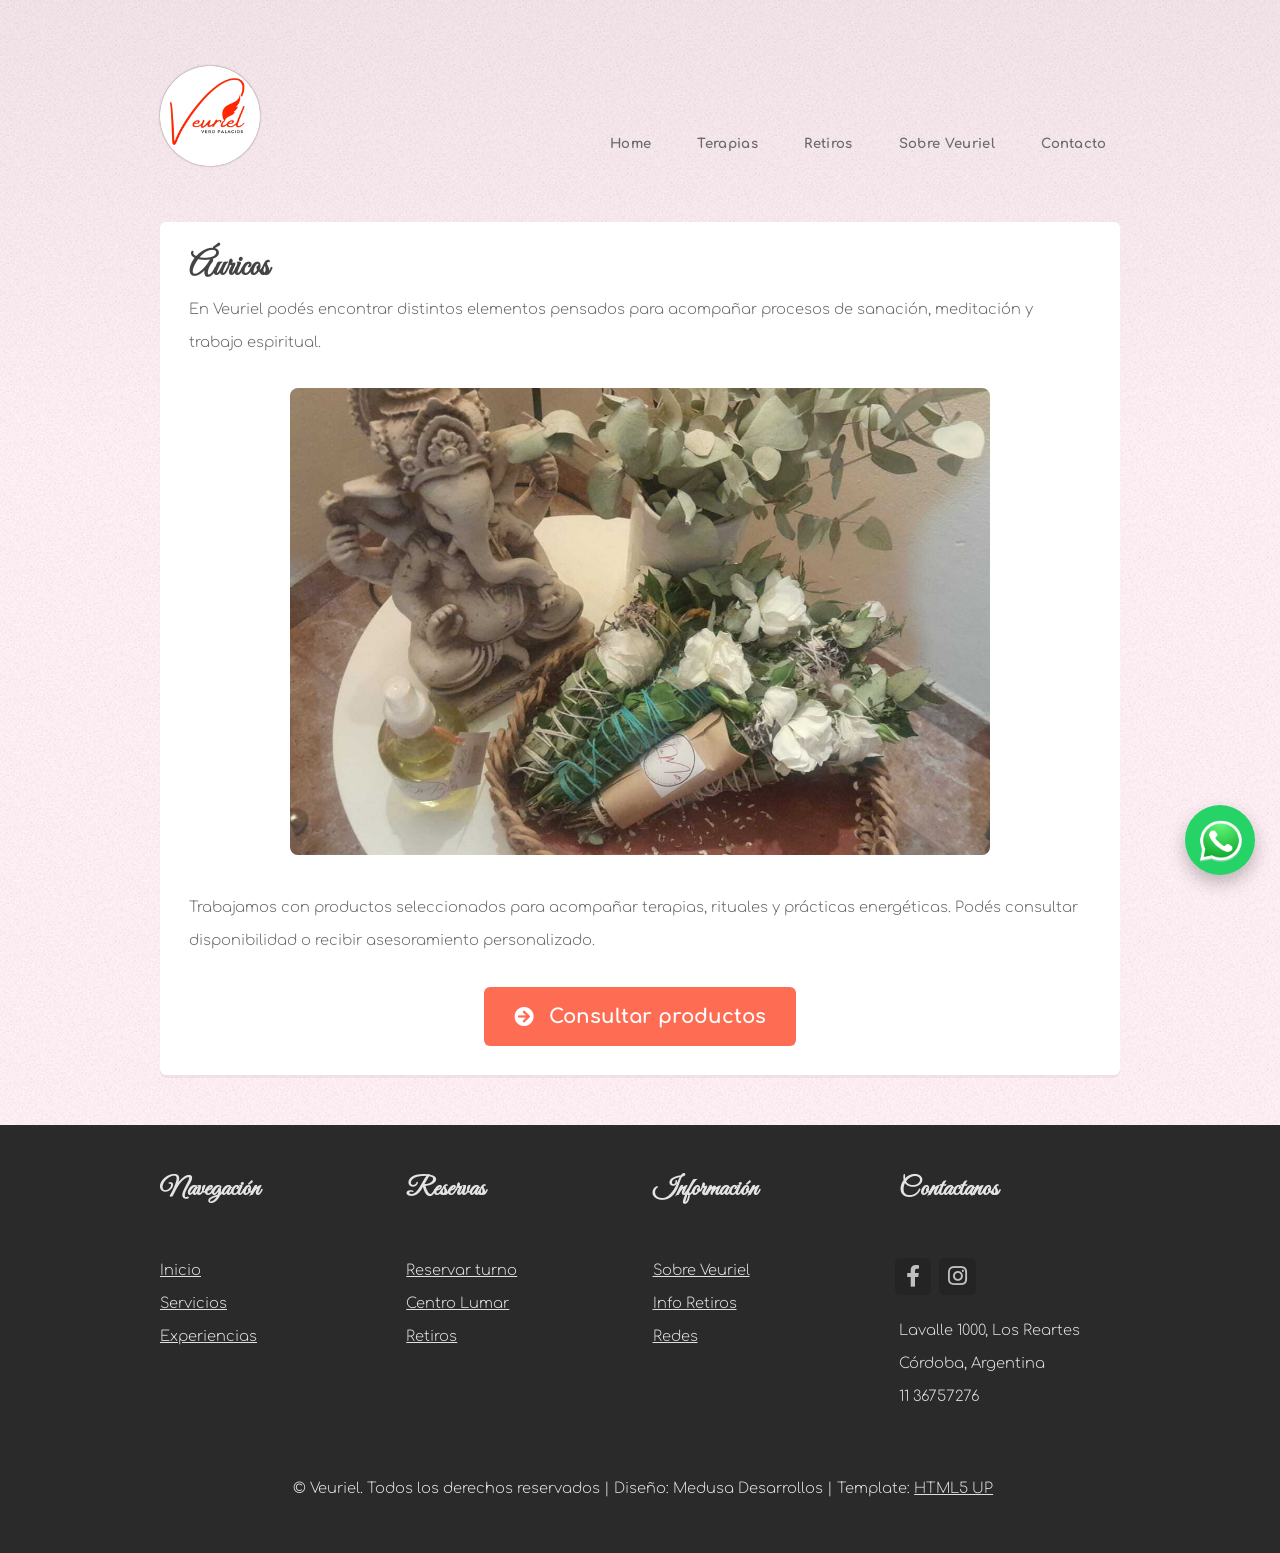
==== commit 88d8aac0: "nav arreglado, favicon arreglado. Esta preciosa la web" ====
--- a/auricos.html
+++ b/auricos.html
@@ -2,7 +2,8 @@
 <html lang="es">
 <head>
   <meta charset="UTF-8">
-  <title>Aúricos - Veuriel</title>
+  <title>Áuricos - Veuriel</title>
+  <link rel="icon" type="image/png" href="images/favicon.png">
   <meta name="viewport" content="width=device-width, initial-scale=1, user-scalable=no" />
 	<link rel="stylesheet" href="assets/css/main.css" />
 	<link href="https://fonts.googleapis.com/css2?family=Great+Vibes&display=swap" rel="stylesheet">
@@ -27,14 +28,14 @@
           <section class="box">
 
             <header>
-              <h2>Auricos</h2>
+              <h2>Áuricos</h2>
               <p>
-                En Auricos podés encontrar distintos elementos pensados para acompañar
+                En Veuriel podés encontrar distintos elementos pensados para acompañar
                 procesos de sanación, meditación y trabajo espiritual.
               </p>
             </header>
 
-            <span class="image featured">
+            <span class="image featured auricos-img">
               <img src="images/auricos.jpg" alt="Productos Auricos">
             </span>
 
@@ -45,7 +46,7 @@
             </p>
 
             <a href="https://wa.me/5491136757276?text=Hola! Quiero consultar por productos de Auricos"
-              class="button primary auricos-btn"
+              class="button icon solid fa-arrow-circle-right auricos-btn"
               target="_blank">
               Consultar productos
             </a>
@@ -71,11 +72,22 @@
 
     <script>
       // Cargar menú
-      fetch('menu.html')
-        .then(res => res.text())
-        .then(data => {
-          document.getElementById('menu-container').innerHTML = data;
-        });
+			fetch('menu.html')
+			.then(res => res.text())
+			.then(data => {
+
+			document.getElementById('menu-container').innerHTML = data;
+
+			let currentPage = window.location.pathname.split("/").pop();
+			if (currentPage === "") currentPage = "index.html";
+
+			document.querySelectorAll("#menu-container a").forEach(link => {
+				if (link.getAttribute("href") === currentPage) {
+				link.parentElement.classList.add("current");
+				}
+			});
+
+			});
 
       // Cargar footer
       fetch('footer.html')
--- a/assets/css/main.css
+++ b/assets/css/main.css
@@ -2802,10 +2802,12 @@
 
 .experiencia p {
   margin-bottom: 1rem;
+  font-size: 12pt;
 }
 
 .experiencia h4 {
   margin: 0;
+  font-size: 15pt;
 }
 
 .cta-experiencias {
@@ -3013,9 +3015,10 @@
 
 .terapias-grid{
 display:grid;
-grid-template-columns:repeat(auto-fit,minmax(250px,1fr));
-gap:30px;
+grid-template-columns:repeat(auto-fit,minmax(300px,350px));
+gap:2rem;
 margin-top:40px;
+justify-content: center;
 }
 
 .terapia{
@@ -3150,52 +3153,94 @@
 
 /* RETIROS PAGINAS */
 
+/* ========================= */
+/* RETIROS - SECCIÓN GRID    */
+/* ========================= */
+
+#retiros .container {
+  padding-left: 1rem;
+  padding-right: 1rem;
+  overflow-x: hidden;
+}
+
 .retiros-grid {
-  display: grid !important;
-  grid-template-columns: 1fr 1fr !important;
-  gap: 30px;
-  width: 100%;
-}
-
-.inner {
-  width: 100%;
-}
+  display: grid;
+  grid-template-columns: repeat(2, 1fr);
+  gap: 2rem;
+  margin-left: auto;
+  margin-right: auto;
+  padding-left: 1rem;
+  padding-right: 1rem;
+}
+
+@media (max-width: 768px) {
+  .retiros-grid {
+    display: block;
+  }
+}
+
+/* La tercera card ocupa todo el ancho en desktop */
+.retiros-grid .retiro-card:nth-child(3) {
+  grid-column: span 2;
+}
+
+/* ========================= */
+/* CARD                      */
+/* ========================= */
 
 .retiro-card {
-  flex: 1 1 300px;
   background: #fff;
   padding: 25px;
   border-radius: 12px;
   box-shadow: 0 5px 20px rgba(0,0,0,0.05);
   text-align: center;
+
   display: flex;
   flex-direction: column;
   justify-content: space-between;
+  align-items: center;
+
   transition: transform 0.3s ease, box-shadow 0.3s ease;
-  align-items: center;
 }
 
 .retiro-card:hover {
-  transform: translateY(-2px);
+  transform: translateY(-3px);
   box-shadow: 0 10px 30px rgba(0,0,0,0.12);
 }
+
+/* ========================= */
+/* IMAGEN                    */
+/* ========================= */
 
 .card-img {
   width: 100%;
-  height: 180px;       /* altura pareja */
-  object-fit: cover;   /* recorta sin deformar */
+  height: 180px;        /* altura pareja */
+  object-fit: cover;    /* recorta sin deformar */
   border-radius: 10px;
   margin-bottom: 20px;
 }
 
-.retiro-card p {
-  margin: 15px 0 25px 0;
-}
+/* Desktop un poco más grande */
+@media (min-width: 992px) {
+  .card-img {
+    height: 220px;
+  }
+}
+
+/* ========================= */
+/* MOBILE                    */
+/* ========================= */
 
 @media (max-width: 768px) {
+
   .retiros-grid {
     grid-template-columns: 1fr;
   }
+
+  .retiros-grid .retiro-card {
+    grid-column: auto;
+  }
+
 }
 
 /* CENTRO LUMAR PAGINA */
@@ -3214,10 +3259,58 @@
   text-align: center;
 }
 
-/* celular */
+/* tablet */
 @media screen and (max-width:1000px){
   .lumar-btn{
     width:100%;
     min-width:0;
   }
+}
+
+/* AURICOS PAGINA */
+
+.auricos-img img{
+  max-width: 700px;
+  margin: 0 auto;
+  display: block;
+}
+
+.auricos-btn {
+	display: block;
+  width: fit-content;
+  min-width: 220px;
+  margin: 30px auto 0;
+  text-align: center;
+}
+
+/* tablet */
+@media screen and (max-width:1000px){
+  .auricos-btn{
+    width:100%;
+    min-width:0;
+  }
+}
+
+/* TAROT PAGINA */
+
+.tarot-img img{
+  max-width: 700px;
+  margin: 0 auto;
+  display: block;
+}
+
+.tarot-btn {
+	display: block;
+  width: fit-content;
+  min-width: 220px;
+  margin: 30px auto 0;
+  text-align: center;
+}
+
+/* tablet */
+@media screen and (max-width:1000px){
+  .tarot-btn{
+    width:100%;
+    min-width:0;
+  }
 }
